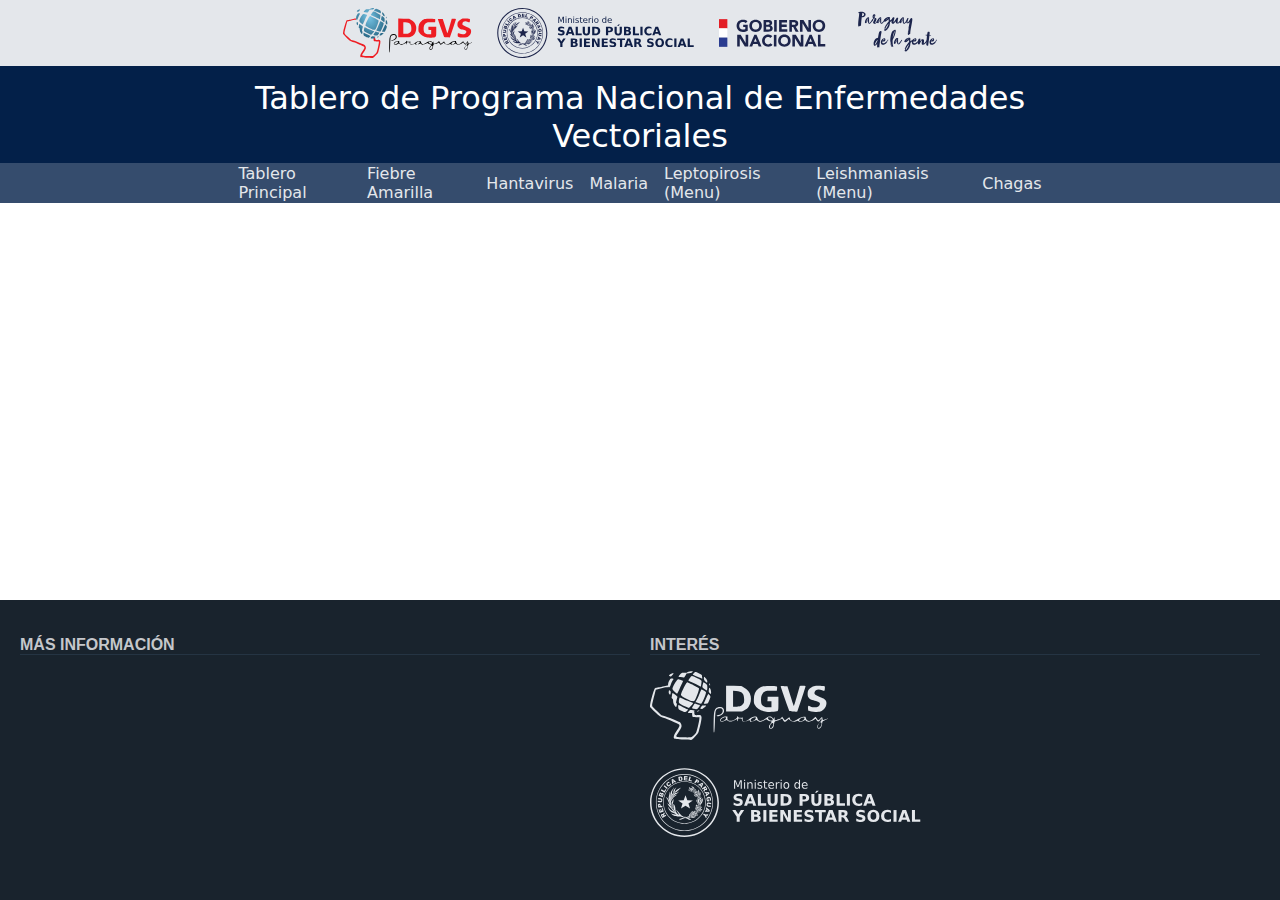
==== index.html @ 791e9a26 "Added disease page" ====
<!DOCTYPE html>
<html lang="en">

<head>
    <meta charset="UTF-8">
    <meta http-equiv="X-UA-Compatible" content="IE=edge">
    <meta name="viewport" content="width=device-width, initial-scale=1.0">
    <link rel="stylesheet" href="styles/generic.css">
    <link rel="stylesheet" href="styles/header.css">
    <link rel="stylesheet" href="styles/index-content.css">
    <link rel="stylesheet" href="styles/footer.css">
    <title>PNVEV</title>
</head>

<body>
    <header>
        <div class="header-content-centering header-logos">
            <img src="images/logos-cabecera.svg" alt="logos">
        </div>
        <div class="header-content-centering header-title">
            <h1>Tablero de Programa Nacional de Enfermedades Vectoriales</h1>
        </div>
        <nav class="header-content-centering">
            <div class="navbar-item">
                <a href="index.html">Tablero Principal</a>
            </div>
            <div class="navbar-item">
                <a href="disease.html">Fiebre Amarilla</a>
            </div>
            <div class="navbar-item">
                <a href="disease.html">Hantavirus</a>
            </div>
            <div class="navbar-item">
                <a href="disease.html">Malaria</a>
            </div>
            <div class="navbar-item">
                <a href="#">Leptopirosis (Menu)</a>
            </div>
            <div class="navbar-item">
                <a href="#">Leishmaniasis (Menu)</a>
            </div>
            <div class="navbar-item">
                <a href="disease.html">Chagas</a>
            </div>
        </nav>
    </header>

    <main>
    </main>

    <footer>
        <section>
            <h3>MÁS INFORMACIÓN</h3>
        </section>
        <section>
            <h3>INTERÉS</h3>
            <div class="footer-intereses">
                <a href="#">
                    <img src="images/logo-dgvs-white.svg" alt="">
                </a>
                <a href="#">
                    <img src="images/logo-mspbs-white.svg" alt="">
                </a>
            </div>
        </section>
    </footer>

</body>

</html>
---- styles/generic.css ----
body
{
    display: flex;
    flex-direction: column;
    height: 100vh;
    margin: 0;
}
---- styles/header.css ----
body > header
{
    display: grid;
    grid-template-rows: 66px 97px 40px;
}

.header-content-centering
{
    padding: 0 18%;
}

.header-logos
{
    display: flex;
    justify-content: center;
    padding: 8px 0 8px 0;
    background-color: rgb(228, 231, 235);
}

.header-title
{
    display: flex;
    flex-direction: column;
    justify-content: end;
    background-color: rgb(3, 32, 73);
}

.header-title h1
{
    text-align: center;
    padding: 8px 0 8px 0;
    margin: 0;
    color: white;
    font-family: 'Montserrat', sans;
    font-weight: 400;
}

body > header > nav
{
    display: flex;
    flex-direction: row;
    background-color: rgb(53, 76, 109);
    color: #e4e7eb;
}

.navbar-item
{
    display: flex;
    flex-direction: row;
    align-items: center;
    padding: 0 8px 0 8px;
    transition: cubic-bezier(0.075, 0.82, 0.165, 1) 0.2s;
}

.navbar-item:hover
{
    background-color: #677891;
}

.navbar-item a
{
    color: #e4e7eb;
    text-decoration: none;
    font-family: 'Montserrat', sans;
}
---- styles/index-content.css ----
main
{
    flex-grow: 1;
}
---- styles/footer.css ----
body > footer
{
    display: grid;
    grid-template: 300px / 610px 610px;
    grid-gap: 20px;
    justify-content: center;
    background-color: #19232d;
}

body > footer > section
{
    margin: 20px 0 20px 0;
}

body > footer > section > h3
{
    font-family: Arial, Helvetica, sans-serif;
    font-size: 1em;
    font-weight: 700;
    color: #c5c7cb;
    border-bottom: 1px solid rgb(37, 52, 67);
}

.footer-intereses
{
    display: flex;
    flex-direction: column;
    align-items: flex-start;
}

.footer-intereses a
{
    margin-bottom: 24px;
}
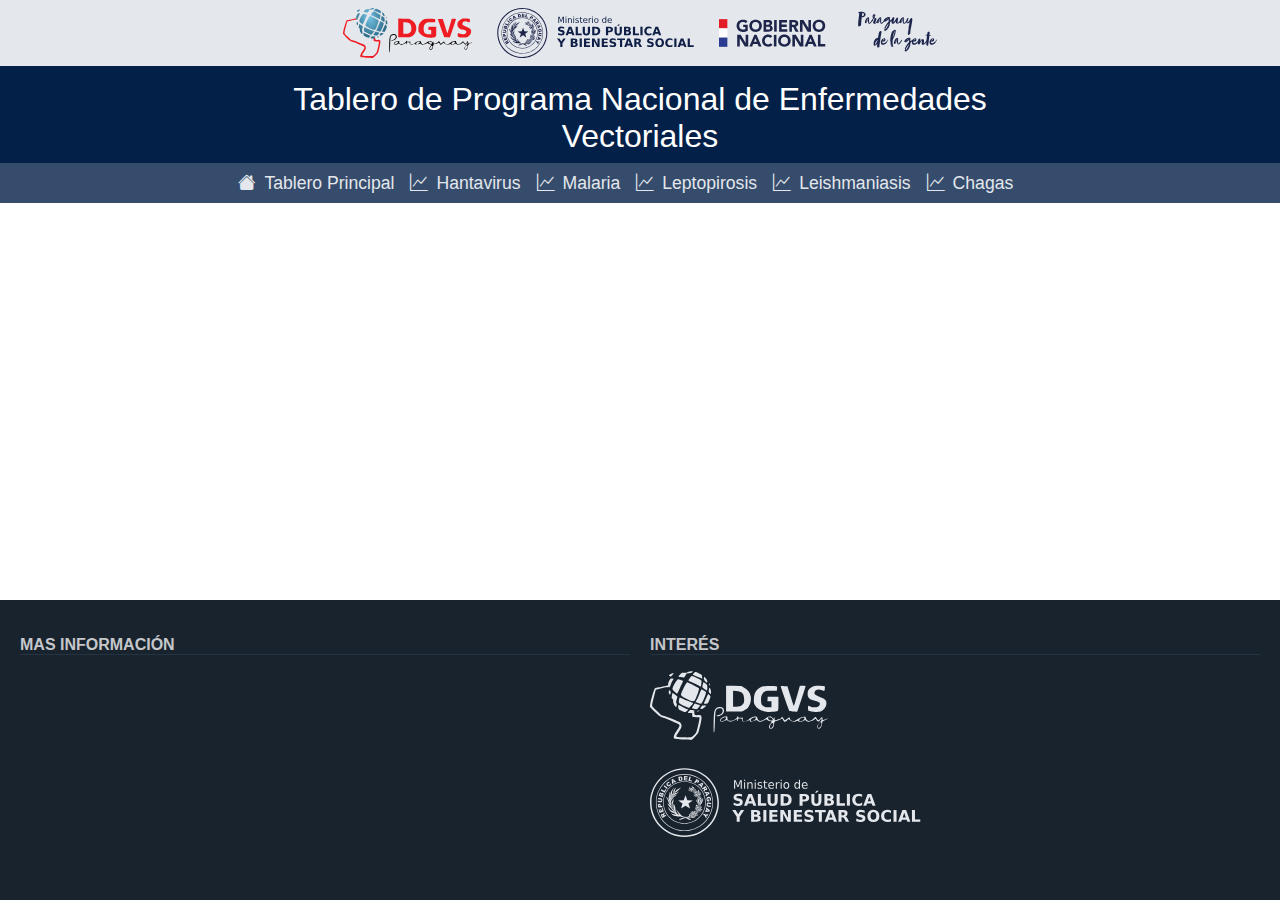
==== commit 833647b8: "Added menus into navbar. Improved sections styles." ====
--- a/index.html
+++ b/index.html
@@ -5,6 +5,7 @@
     <meta charset="UTF-8">
     <meta http-equiv="X-UA-Compatible" content="IE=edge">
     <meta name="viewport" content="width=device-width, initial-scale=1.0">
+    <link rel="stylesheet" href="https://cdn.jsdelivr.net/npm/bootstrap-icons@1.9.1/font/bootstrap-icons.css">
     <link rel="stylesheet" href="styles/generic.css">
     <link rel="stylesheet" href="styles/header.css">
     <link rel="stylesheet" href="styles/index-content.css">
@@ -21,27 +22,62 @@
             <h1>Tablero de Programa Nacional de Enfermedades Vectoriales</h1>
         </div>
         <nav class="header-content-centering">
-            <div class="navbar-item">
-                <a href="index.html">Tablero Principal</a>
-            </div>
-            <div class="navbar-item">
-                <a href="disease.html">Fiebre Amarilla</a>
-            </div>
-            <div class="navbar-item">
-                <a href="disease.html">Hantavirus</a>
-            </div>
-            <div class="navbar-item">
-                <a href="disease.html">Malaria</a>
-            </div>
-            <div class="navbar-item">
-                <a href="#">Leptopirosis (Menu)</a>
-            </div>
-            <div class="navbar-item">
-                <a href="#">Leishmaniasis (Menu)</a>
-            </div>
-            <div class="navbar-item">
-                <a href="disease.html">Chagas</a>
-            </div>
+            <a href="index.html">
+                <div class="navbar-item"><i class="bi-house-fill"></i><span>Tablero Principal</span></div>
+            </a>
+            <a href="disease.html">
+                <div class="navbar-item"><i class="bi-graph-up"></i><span>Hantavirus</span></div>
+            </a>
+            <a href="disease.html">
+                <div class="navbar-item"><i class="bi-graph-up"></i><span>Malaria</span></div>
+            </a>
+            <a href="disease.html">
+                <div class="navbar-item"><i class="bi-graph-up"></i><span>Leptopirosis</span></div>
+            </a>
+            <a href="disease.html">
+                <div class="navbar-item navbar-menu">
+                    <i class="bi-graph-up"></i><span>Leishmaniasis</span>
+                    <div class="navbar-options">
+                        <a href="disease.html">
+                            <div class="navbar-item navbar-option">
+                                <i class="bi-graph-up"></i><span>L. Mucosa</span>
+                            </div>
+                        </a>
+                        <a href="disease.html">
+                            <div class="navbar-item navbar-option">
+                                <i class="bi-graph-up"></i><span>L. Cutanea</span>
+                            </div>
+                        </a>
+                        <a href="disease.html">
+                            <div class="navbar-item navbar-option">
+                                <i class="bi-graph-up"></i><span>L. Viseral</span>
+                            </div>
+                        </a>
+                    </div>
+                </div>
+            </a>
+            <a href="disease.html">
+                <div class="navbar-item navbar-menu">
+                    <i class="bi-graph-up"></i><span>Chagas</span>
+                    <div class="navbar-options">
+                        <a href="disease.html">
+                            <div class="navbar-item navbar-option">
+                                <i class="bi-graph-up"></i><span>C. Agudo</span>
+                            </div>
+                        </a>
+                        <a href="disease.html">
+                            <div class="navbar-item navbar-option">
+                                <i class="bi-graph-up"></i><span>C. Crónico</span>
+                            </div>
+                        </a>
+                        <a href="disease.html">
+                            <div class="navbar-item navbar-option">
+                                <i class="bi-graph-up"></i><span>C. Congénito</span>
+                            </div>
+                        </a>
+                    </div>
+                </div>
+            </a>
         </nav>
     </header>
 
@@ -50,16 +86,16 @@
 
     <footer>
         <section>
-            <h3>MÁS INFORMACIÓN</h3>
+            <h3>Mas información</h3>
         </section>
         <section>
-            <h3>INTERÉS</h3>
+            <h3>Interés</h3>
             <div class="footer-intereses">
                 <a href="#">
-                    <img src="images/logo-dgvs-white.svg" alt="">
+                    <img src="images/logo-dgvs-white.svg" alt="Link to DGVS">
                 </a>
                 <a href="#">
-                    <img src="images/logo-mspbs-white.svg" alt="">
+                    <img src="images/logo-mspbs-white.svg" alt="Link to MSPBS">
                 </a>
             </div>
         </section>
--- a/styles/header.css
+++ b/styles/header.css
@@ -4,9 +4,20 @@
     grid-template-rows: 66px 97px 40px;
 }
 
-.header-content-centering
+@media screen and (min-width: 380px) and (max-width: 899px)
 {
-    padding: 0 18%;
+    .header-content-centering
+    {
+        padding: 0;
+    }
+}
+
+@media screen and (min-width: 900px)
+{
+    .header-content-centering
+    {
+        padding: 0 18%;
+    }
 }
 
 .header-logos
@@ -31,7 +42,7 @@
     padding: 8px 0 8px 0;
     margin: 0;
     color: white;
-    font-family: 'Montserrat', sans;
+    font-family: Arial, Helvetica, sans-serif;
     font-weight: 400;
 }
 
@@ -43,13 +54,23 @@
     color: #e4e7eb;
 }
 
+body > header > nav a /* Apply every level of the navbar */
+{
+    color: #e4e7eb;
+    text-decoration: none;
+    font-family: Arial, Helvetica, sans-serif;
+    font-size: 1.1em;
+    font-weight: 400;
+}
+
 .navbar-item
 {
+    height: 100%;
     display: flex;
     flex-direction: row;
     align-items: center;
     padding: 0 8px 0 8px;
-    transition: cubic-bezier(0.075, 0.82, 0.165, 1) 0.2s;
+    transition: cubic-bezier(0.075, 0.82, 0.165, 1) 0.18s;
 }
 
 .navbar-item:hover
@@ -57,9 +78,35 @@
     background-color: #677891;
 }
 
-.navbar-item a
+.navbar-item i
 {
-    color: #e4e7eb;
-    text-decoration: none;
-    font-family: 'Montserrat', sans;
+    margin-right: 8px;
+}
+
+.navbar-menu
+{
+    position: relative;
+}
+
+.navbar-options
+{
+    display: none;
+    position: absolute;
+    left: 0;
+    top: 100%;
+    width: 160px;
+    background-color: #354c6d;
+    flex-direction: column;
+}
+
+.navbar-menu:hover .navbar-options
+{
+    display: flex;
+}
+
+.navbar-option
+{
+    height: 40px;
+    display: flex;
+    align-items: center;
 }--- a/styles/footer.css
+++ b/styles/footer.css
@@ -18,6 +18,7 @@
     font-size: 1em;
     font-weight: 700;
     color: #c5c7cb;
+    text-transform: uppercase;
     border-bottom: 1px solid rgb(37, 52, 67);
 }
 
